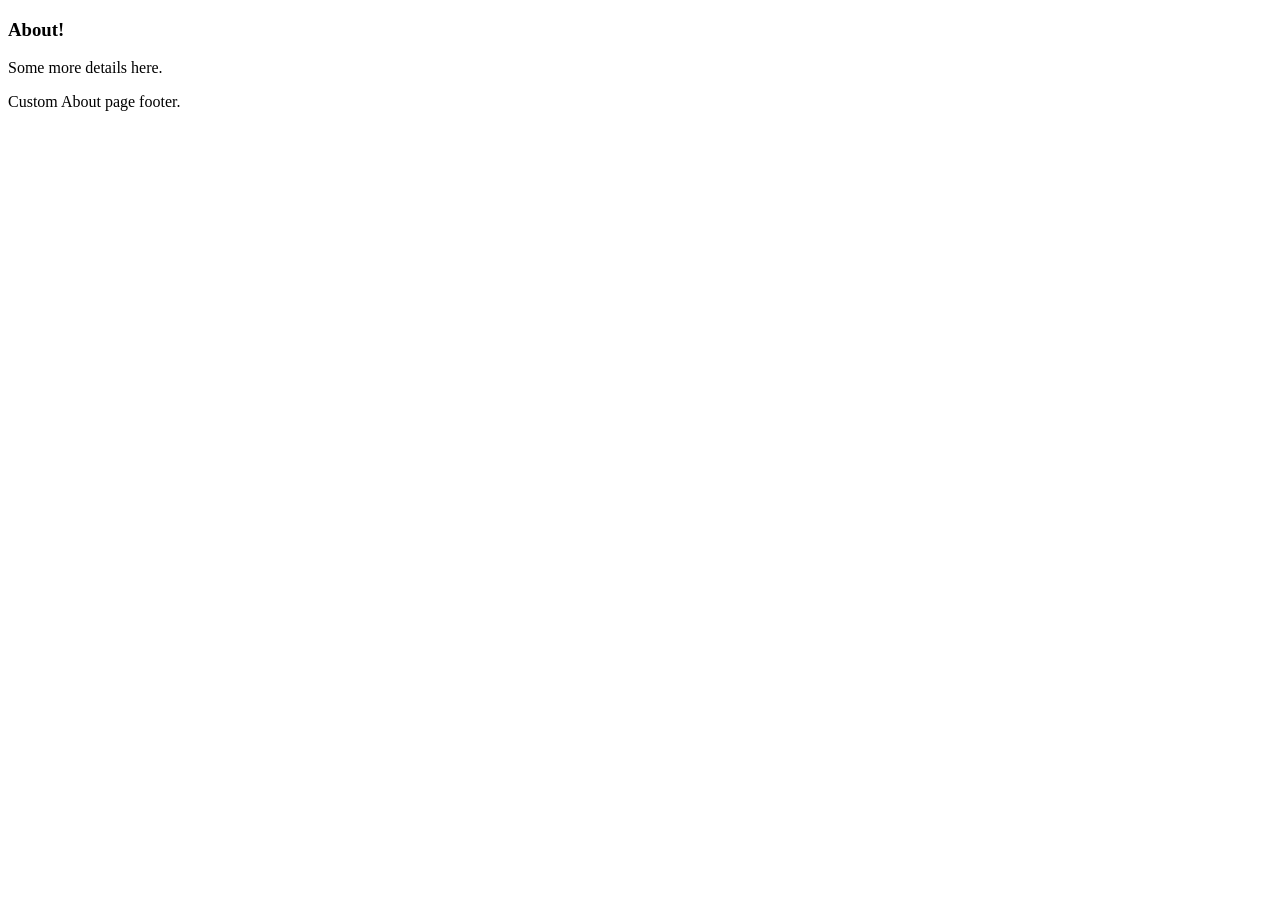
==== src/main/resources/templates/about.html @ ad72bab0 "pages again but with templating; live reload and devtools" ====
<!DOCTYPE html>
<html xmlns:th="http://www.thymeleaf.org" 
      th:replace="~{fragments/layout :: mainLayout(~{::title}, ~{::main}, ~{::footer})}">
<head>
    <title>About - AI Chat</title>
</head>
<body>

    <main>
        <h3>About!</h3>
        <p>Some more details here.</p>
    </main>

    <footer>
        Custom About page footer.
    </footer>

</body>
</html>
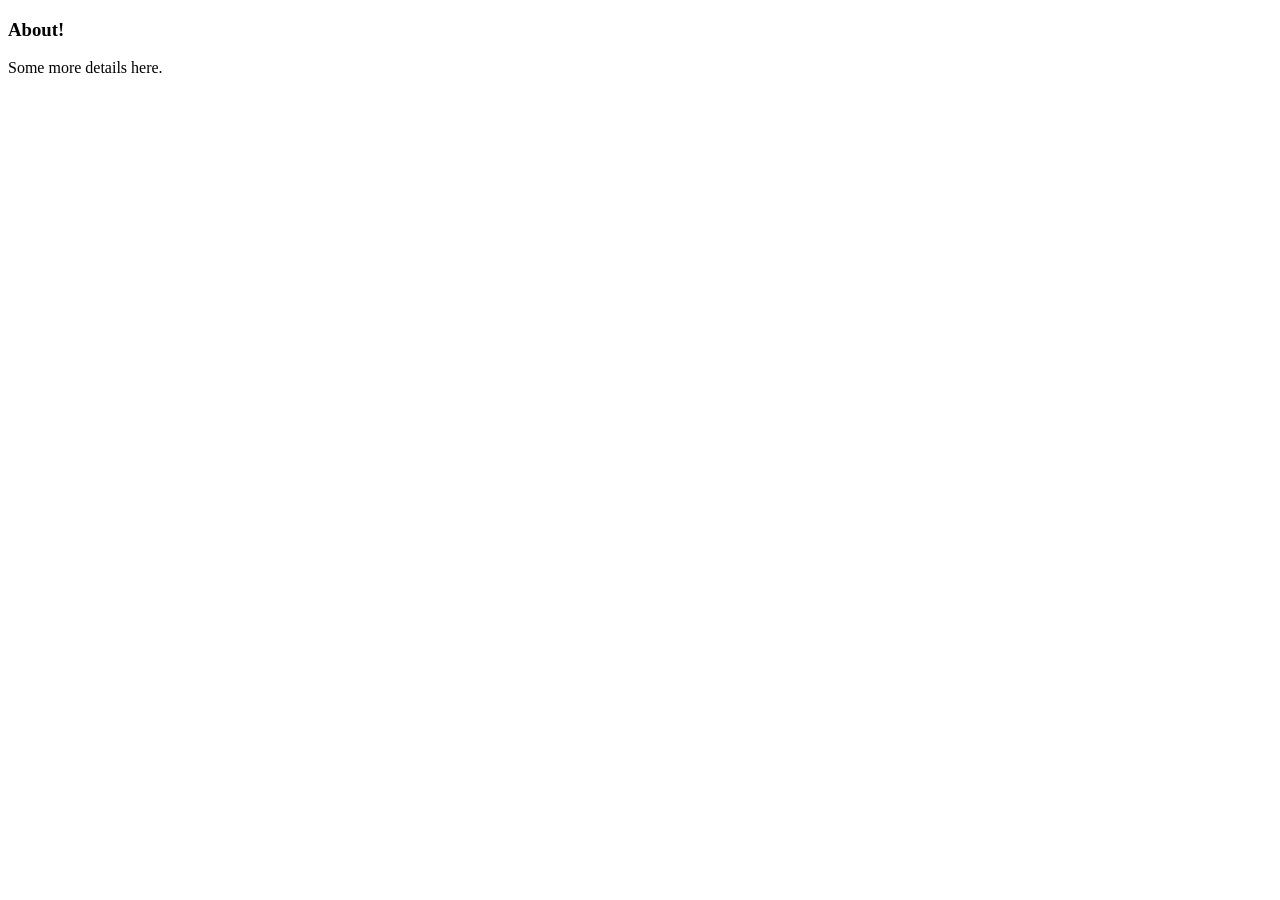
==== commit 2abeb872: "some good ol ajax" ====
--- a/src/main/resources/templates/about.html
+++ b/src/main/resources/templates/about.html
@@ -1,6 +1,6 @@
 <!DOCTYPE html>
 <html xmlns:th="http://www.thymeleaf.org" 
-      th:replace="~{fragments/layout :: mainLayout(~{::title}, ~{::main}, ~{::footer})}">
+      th:replace="~{fragments/layout :: mainLayout(~{::title}, ~{::main})}">
 <head>
     <title>About - AI Chat</title>
 </head>
@@ -9,11 +9,10 @@
     <main>
         <h3>About!</h3>
         <p>Some more details here.</p>
+
     </main>
 
-    <footer>
-        Custom About page footer.
-    </footer>
+    
 
 </body>
 </html>
